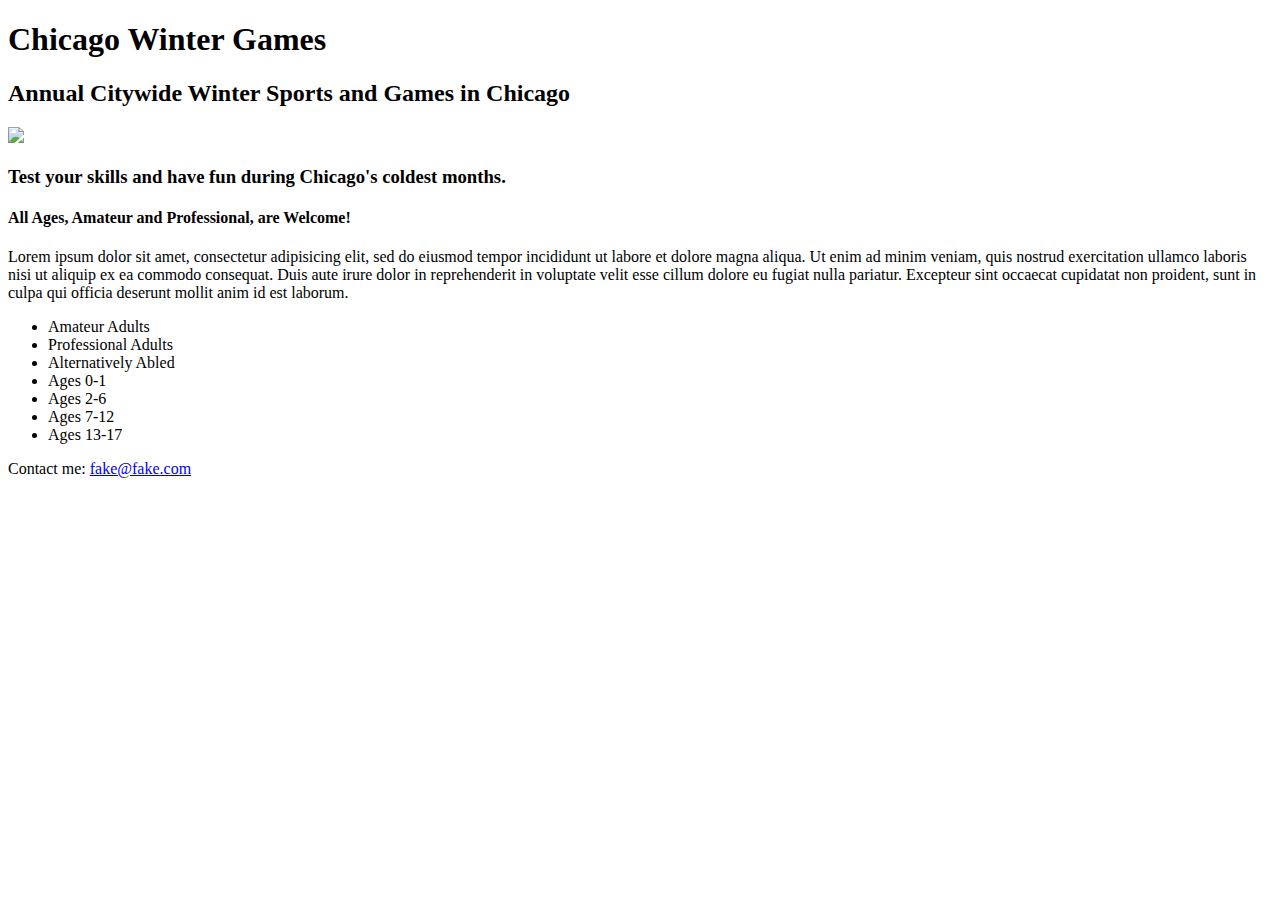
==== unit_4/index.html @ 38683073 "Create index.html" ====
<!DOCTYPE html>
<html>
	<head>
		<title>Chicago Winter Games</title>
		<link rel="stylesheet" type="text/css" href="css/style.css">
	</head>
	<body>
		<h1>Chicago Winter Games</h1>
		<h2 id="slogan">Annual Citywide Winter Sports and Games in Chicago</h2>
		<img src="images/Stylish Skier.jpg">
		<h3>Test your skills and have fun during Chicago's coldest months.</h3>
		<h4>All Ages, Amateur and Professional, are Welcome!</h4>

		<p1>Lorem ipsum dolor sit amet, consectetur adipisicing elit, sed do eiusmod
		tempor incididunt ut labore et dolore magna aliqua. Ut enim ad minim veniam,
		quis nostrud exercitation ullamco laboris nisi ut aliquip ex ea commodo
		consequat. Duis aute irure dolor in reprehenderit in voluptate velit esse
		cillum dolore eu fugiat nulla pariatur. Excepteur sint occaecat cupidatat non
		proident, sunt in culpa qui officia deserunt mollit anim id est laborum.</p1>

		<div class="parent">
			<ul> 
				<li>Amateur Adults</li>
				<li>Professional Adults</li>
				<li>Alternatively Abled</li>
				<li>Ages 0-1</li>
				<li>Ages 2-6</li>
				<li>Ages 7-12</li>
				<li>Ages 13-17</li>
			</ul>
		</div>

		<p2>Contact me: <a href="mailto:margo387@gmail.com?
		subject=Website Test for Sarah">
		fake@fake.com</a></p2>

	</body>
</html>
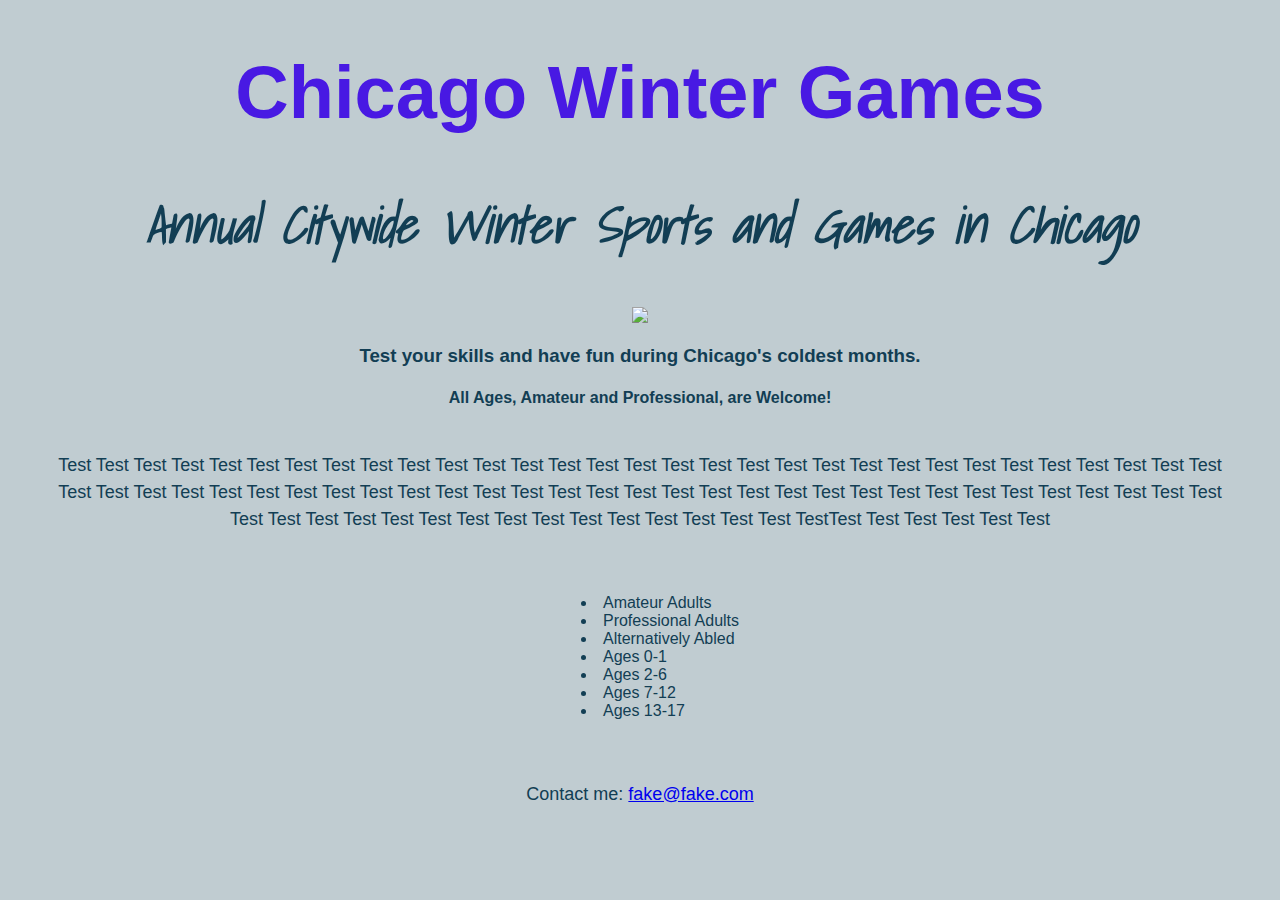
==== commit 049a3c0b: "Update index.html" ====
--- a/unit_4/index.html
+++ b/unit_4/index.html
@@ -11,12 +11,7 @@
 		<h3>Test your skills and have fun during Chicago's coldest months.</h3>
 		<h4>All Ages, Amateur and Professional, are Welcome!</h4>
 
-		<p1>Lorem ipsum dolor sit amet, consectetur adipisicing elit, sed do eiusmod
-		tempor incididunt ut labore et dolore magna aliqua. Ut enim ad minim veniam,
-		quis nostrud exercitation ullamco laboris nisi ut aliquip ex ea commodo
-		consequat. Duis aute irure dolor in reprehenderit in voluptate velit esse
-		cillum dolore eu fugiat nulla pariatur. Excepteur sint occaecat cupidatat non
-		proident, sunt in culpa qui officia deserunt mollit anim id est laborum.</p1>
+		<p>Test Test Test Test Test Test Test Test Test Test Test Test Test Test Test Test Test Test Test Test Test Test Test Test Test Test Test Test Test Test Test Test Test Test Test Test Test Test Test Test Test Test Test Test Test Test Test Test Test Test Test Test Test Test Test Test Test Test Test Test Test Test Test Test Test Test Test Test Test Test Test Test Test Test Test Test Test TestTest Test Test Test Test Test</p>
 
 		<div class="parent">
 			<ul> 
@@ -30,9 +25,9 @@
 			</ul>
 		</div>
 
-		<p2>Contact me: <a href="mailto:margo387@gmail.com?
+		<p>Contact me: <a href="mailto:margo387@gmail.com?
 		subject=Website Test for Sarah">
-		fake@fake.com</a></p2>
+		fake@fake.com</a></p>
 
 	</body>
 </html>--- a/unit_4/css/style.css
+++ b/unit_4/css/style.css
@@ -0,0 +1,37 @@
+@import url(https://fonts.googleapis.com/css?family=Shadows+Into+Light);
+
+body{
+	color: #123e54;
+	background-color: #c0ccd1;
+	font-family: "Spartan", sans-serif;
+	text-align: center;
+}
+h1{
+	color: #4819e3;
+	font-family: 'Noto Sans JP', sans-serif;
+	font-size: 74px;
+}
+h2{
+	color: #123e54;
+	font-family: 'Shadows Into Light', cursive;
+	font-size: 50px;
+}
+p{
+	font-family: Spartan, sans-serif;
+	font-size: 18px;
+	line-height: 1.5em;
+	margin: 2.5em;
+}
+.parent{
+	text-align: center;
+	}
+	.parent > ul {
+	display: inline-block;
+	list-style-position: inside;
+	position: relative;
+	text-align: left;
+}
+#slogan{
+	font-weight: bold;
+	font-style: italic;
+}
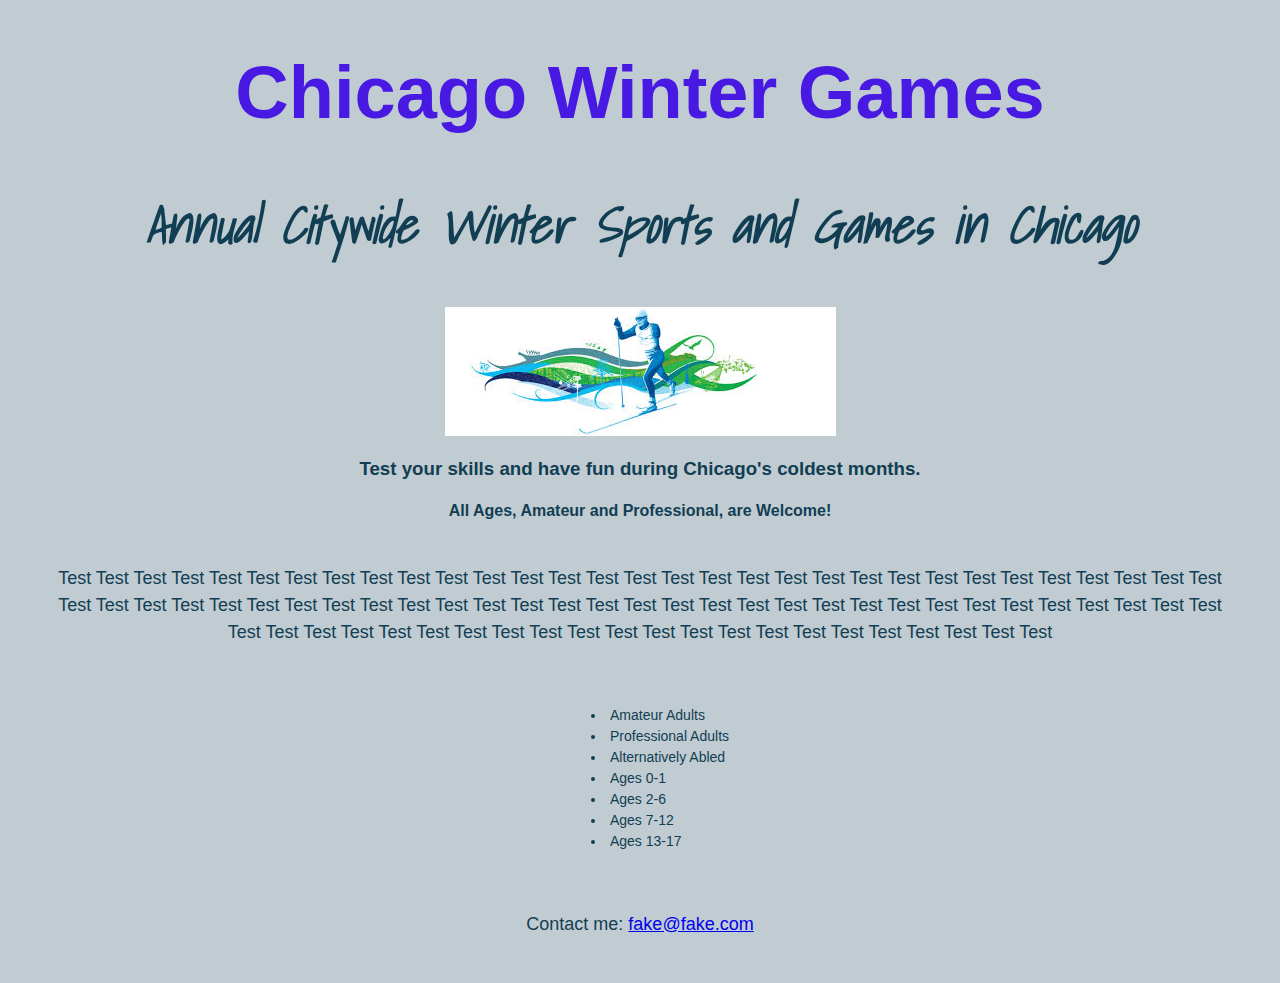
==== commit 1888509a: "Update index.html" ====
--- a/unit_4/index.html
+++ b/unit_4/index.html
@@ -11,7 +11,7 @@
 		<h3>Test your skills and have fun during Chicago's coldest months.</h3>
 		<h4>All Ages, Amateur and Professional, are Welcome!</h4>
 
-		<p>Test Test Test Test Test Test Test Test Test Test Test Test Test Test Test Test Test Test Test Test Test Test Test Test Test Test Test Test Test Test Test Test Test Test Test Test Test Test Test Test Test Test Test Test Test Test Test Test Test Test Test Test Test Test Test Test Test Test Test Test Test Test Test Test Test Test Test Test Test Test Test Test Test Test Test Test Test TestTest Test Test Test Test Test</p>
+		<p>Test Test Test Test Test Test Test Test Test Test Test Test Test Test Test Test Test Test Test Test Test Test Test Test Test Test Test Test Test Test Test Test Test Test Test Test Test Test Test Test Test Test Test Test Test Test Test Test Test Test Test Test Test Test Test Test Test Test Test Test Test Test Test Test Test Test Test Test Test Test Test Test Test Test Test Test Test Test Test Test Test Test Test Test</p>
 
 		<div class="parent">
 			<ul> 
--- a/unit_4/css/style.css
+++ b/unit_4/css/style.css
@@ -3,7 +3,7 @@
 body{
 	color: #123e54;
 	background-color: #c0ccd1;
-	font-family: "Spartan", sans-serif;
+	font-family: Georgia, sans-serif;
 	text-align: center;
 }
 h1{
@@ -22,6 +22,11 @@
 	line-height: 1.5em;
 	margin: 2.5em;
 }
+ul{
+	font-family: Play, sans-serif;
+	font-size: 14px;
+	line-height: 1.5em;
+}
 .parent{
 	text-align: center;
 	}
